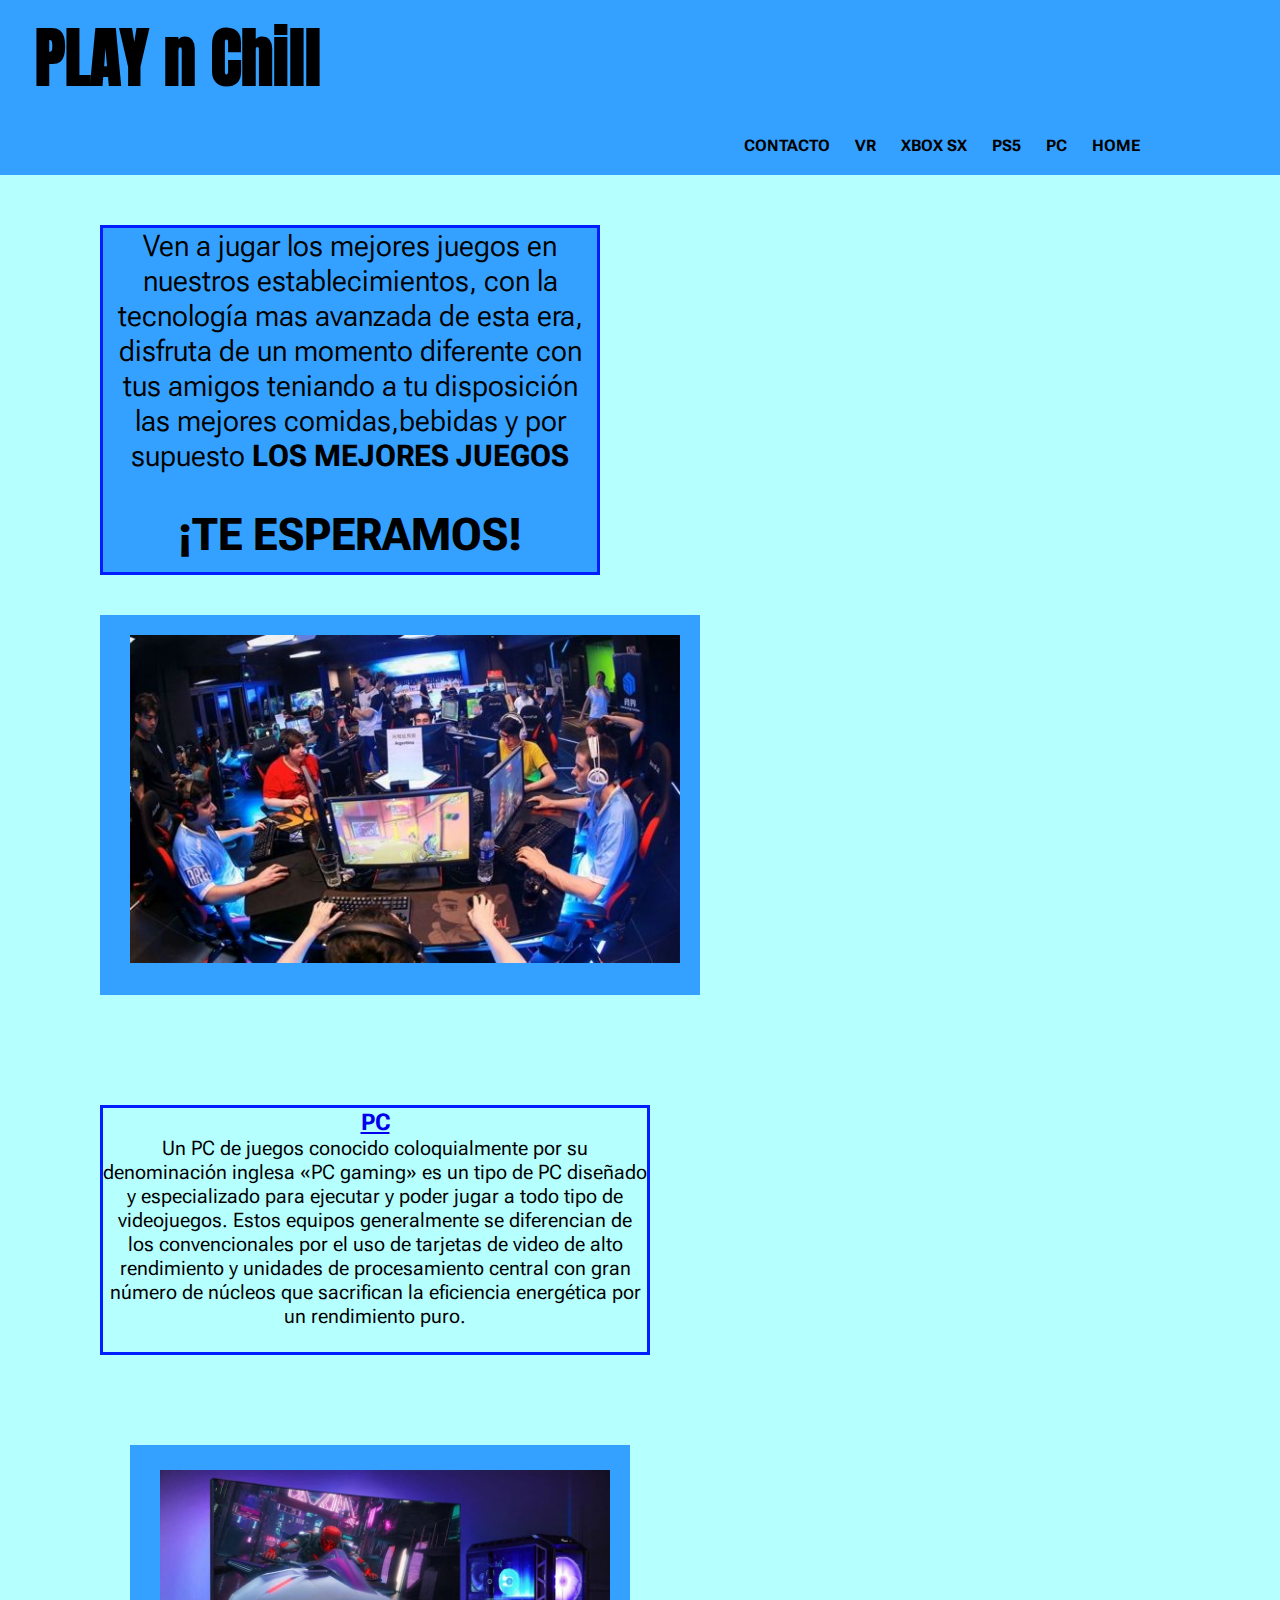
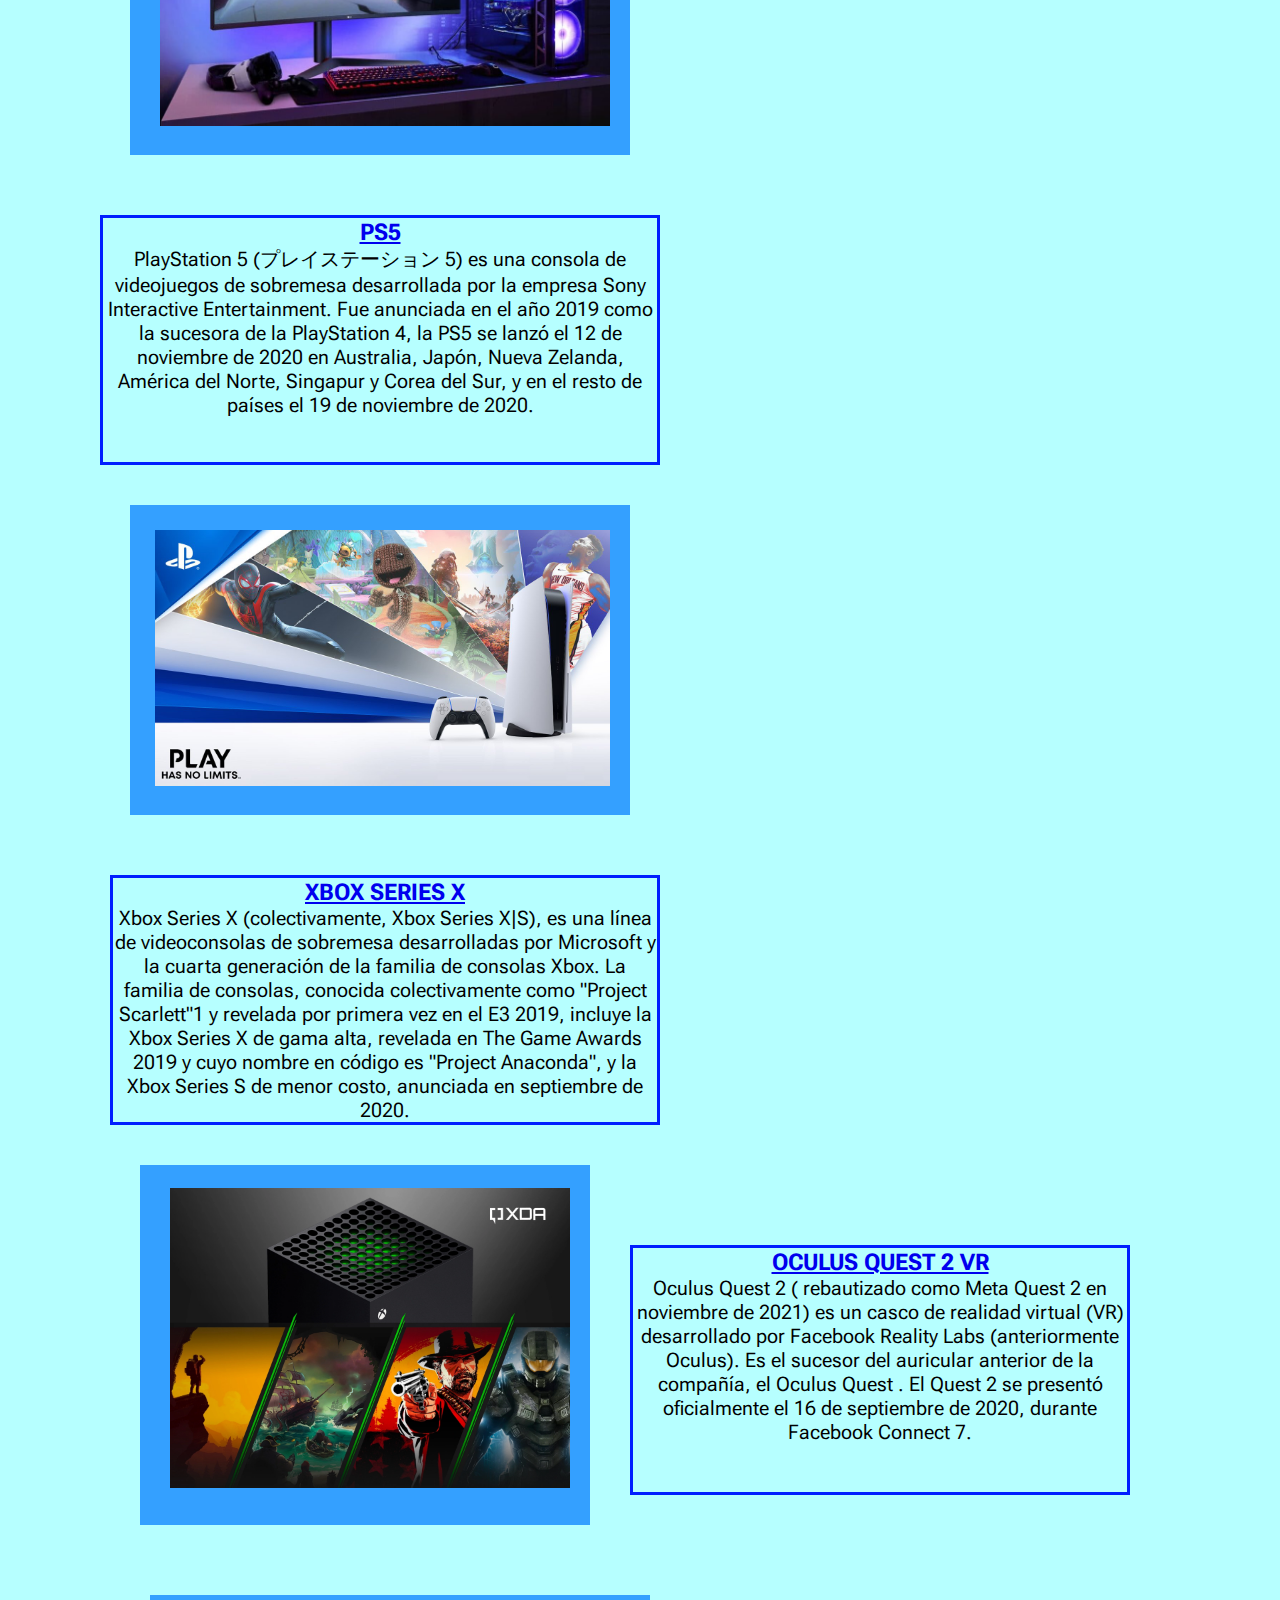
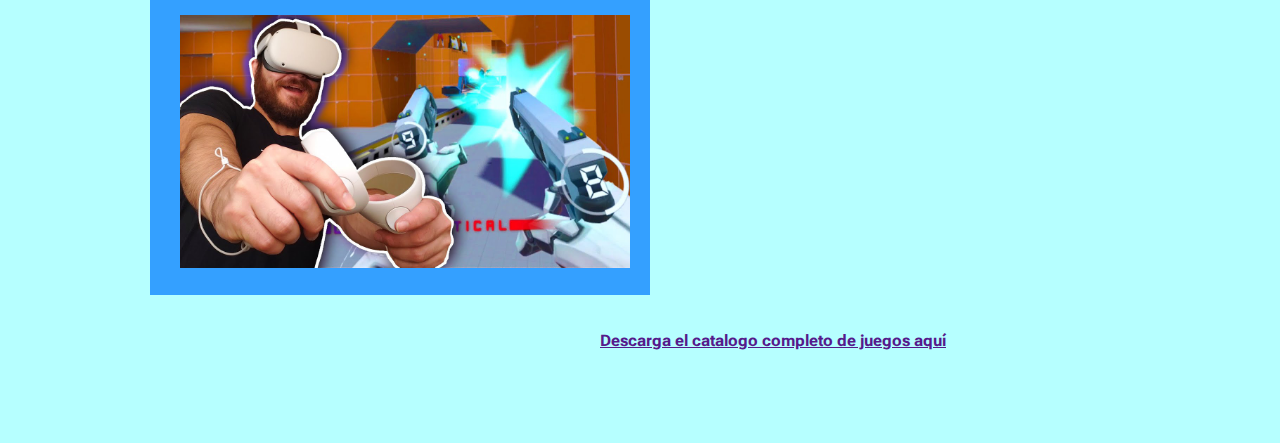
==== index.html @ 1701eed5 "Proyecto github" ====
<!DOCTYPE html>
<html lang="en">
<head>
    <meta charset="UTF-8">
    <meta http-equiv="X-UA-Compatible" content="IE=edge">
    <meta name="viewport" content="width=device-width, initial-scale=1.0">
    <link rel="preconnect" href="https://fonts.googleapis.com">
    <link rel="preconnect" href="https://fonts.gstatic.com" crossorigin>
    <link href="https://fonts.googleapis.com/css2?family=Anton&family=Roboto+Flex:opsz,wght@8..144,300&display=swap" rel="stylesheet">
     
      <link rel="stylesheet" href="Estilos.css">
      <title>Play n Chill</title>
</head>
<body>
     <header>
         <h1>
             PLAY n Chill
         </h1>

         <div class="menu">
            <section>
              <nav>
                <ul>
                    
                   <a href="index.html"><li>HOME</li></a>
                   <a href="PC.html"><li>PC</li></a>
                   <a href="PS5.html"><li>PS5</li></a>
                   <a href="XBOX SX.html"><li>XBOX SX</li></a>
                   <a href="VR.html"><li>VR</li></a>
                   <a href="CONTACTO.html"><li>CONTACTO</li></a>
                    
                </ul>
              </nav> 
            </section>
         </div>
     
     </header>

     <!-- dentro del comentario, como una oración --> 

    <main class="contenedorp">

    
       <section>
        <div class="letras-1" id="letras">
           <p>Ven a jugar los mejores juegos en nuestros establecimientos, con la tecnología mas avanzada de esta era, disfruta de un momento diferente con tus amigos teniando a tu disposición las mejores comidas,bebidas y por supuesto <b> LOS MEJORES JUEGOS</b> </p>
                <br>
           
           <h2>¡TE ESPERAMOS!</h2>
        </div>

       </section>

       
       <div class="img-1" id="img">
          
            <img src="./imagenes/gente jugando en un cyber.jpeg" width="100%" alt="gaming place">
          
        
       </div>

    
<br>

    <div class="letras-2" id="letras">
       <section>   
             <a href="PC.html"><h3>PC</h3></a>
                 
             <p>Un PC de juegos conocido coloquialmente por su 
                denominación inglesa «PC gaming» es un tipo de PC 
                diseñado y especializado para ejecutar y poder jugar a todo 
                tipo de videojuegos. Estos equipos generalmente se 
                diferencian de los convencionales por el uso de tarjetas de 
                video de alto rendimiento y unidades de procesamiento 
                central con gran número de núcleos que sacrifican la 
                eficiencia energética por un rendimiento puro. </p>
       </section>
    </div>

    <div class="img-2" id="img" id="img">
       <img src="./imagenes/PC GAMING.jpg"  width="100%"   alt="PC GAMING">
     
    </div>

    <div class="letras-3" id="letras">
       <section>

        <a href="PS5.html"><h3>PS5</h3></a>
           
              
          <p>PlayStation 5 (プレイステーション 5) es una consola de videojuegos de sobremesa desarrollada por la empresa Sony Interactive Entertainment. Fue anunciada en el año 2019 como la sucesora de la PlayStation 4, la PS5 se lanzó el 12 de noviembre de 2020 en Australia, Japón, Nueva Zelanda, América del Norte, Singapur y Corea del Sur, y en el resto de países el 19 de noviembre de 2020. </p>
        
       </section>
    </div>

      <div class="img-3" id="img">
         <img src="./imagenes/ps5 games.jpg" width="100%" alt="PS5">
      </div>

    <div class="letras-4" id="letras">
       <section>
        <a href="XBOX SX.html"><h3>XBOX SERIES X</h3></a>
          

          <p>Xbox Series X (colectivamente, Xbox Series X|S), es una línea de videoconsolas de sobremesa desarrolladas por Microsoft y la cuarta generación de la familia de consolas Xbox. La familia de consolas, conocida colectivamente como "Project Scarlett"1​ y revelada por primera vez en el E3 2019, incluye la Xbox Series X de gama alta, revelada en The Game Awards 2019 y cuyo nombre en código es "Project Anaconda", y la Xbox Series S de menor costo, anunciada en septiembre de 2020.</p>
        
       </section>
    </div>

    <div class="img-4" id="img">
         <img src="./imagenes/xbox pro" width="100%" alt="XBOX SX">
    </div>

    <div class="letras-5" id="letras"> 
       <section>

        <a href="VR.html"><h3>OCULUS QUEST 2 VR</h3></a>

         <p>Oculus Quest 2 ( rebautizado como Meta Quest 2 en noviembre de 2021) es un casco de realidad virtual (VR) desarrollado por Facebook Reality Labs (anteriormente Oculus). Es el sucesor del auricular anterior de la compañía, el Oculus Quest . El Quest 2 se presentó oficialmente el 16 de septiembre de 2020, durante Facebook Connect 7.</p>
       
      </section>
    </div> 
    

    <div class="img-5" id="img">
      <img src="./imagenes/vr gaming.jpg"  width="100%" alt="OCULUS VR">
    </div>
   

    </main>

    <br>
    <br>

      <a href=""><h4>Descarga el catalogo completo de juegos aquí</h4></a>

      <br>
      <br>
      <br>

    <footer>
        <h4>
            RBinc.2022
        </h4>
    </footer>
    
</body>
</html>
---- Estilos.css ----
*{
    box-sizing: border-box;
    margin: 0%;
    padding: 0;
}

body{
    background-color: rgb(182, 255, 255);
}

header{
    background-color: rgb(52, 160, 255);
    width: 100%;
    clear: both;
    content: " ";
    display: table;
}

h1{
    font-family: 'Anton', sans-serif;
    margin: 0;
    padding: 10px 35px;
    font-weight: bold;
    color: rgb(0, 0, 0);
    font-size: 4em;
}

.menu{
   margin: auto;
   padding: 0%;
   width: 90%;
   max-width: 1000px; 
   font-family: 'Roboto Flex', sans-serif;
     
}

.menu ul li{
    text-decoration: none;
    color: rgb(0, 0, 0);
    list-style: none;
    margin-left: 25px;
    padding: 20px 0px;
    font-weight: bold;
    float: right;
    display: block; 
    
}

.menu li:hover{
    background: #00ffff;
}

.menu li{
    display: inline-block;
    text-align: center;
}

/*Contenedor padre donde aplico grid para la estructura principal de las cajas y flexbox para el orden exacto de cada caja con su contenido*/

.contenedorp{
    display: grid;
    display: flex;
    flex-direction: row;
    flex-wrap: wrap;
    grid-template-columns: 2fr;
    grid-template-rows: 1fr 1fr 1fr 1fr 1fr;
    gap: 40px;
    margin-left: 100px;
    margin-right: 100px;
    margin-top: 50px;
    text-align: center;
    align-items: center;
    grid-template-areas: 
    "letras-1"
    "letras-2"
    "letras-3"
    "letras-4"
    "letras-5"
    "img-1"
    "img-2"
    "img-3"
    "img-4"
    "img-5"
    
    ;
}

#letras{
    border: 3px rgb(0, 30, 255) solid;
}

.letras-1{
    font-family: 'Roboto Flex', sans-serif;
    font-size: 30px;
    width: 500px;
    height: 350px;
    background-color:rgb(52, 160, 255); 
    border: 3px solid black;
    grid-area: letras-1;
   
    
    
}


.img-1{

    border: 20px solid rgb(52, 160, 255);
   background-color:rgb(52, 160, 255); 
   grid-area: img-1;
   width: 600px;
   height: 380px;
   padding-left: 10px;
    
}


.letras-2{
    font-family: 'Roboto Flex', sans-serif;
    font-size: 20px;
    width: 550px;
    height: 250px;
    grid-area: letras-2;
    border: 3px black solid;
    margin-top: 70px;
    
}

.img-2{
    margin-top: 50px;
    margin-left: 30px;
    border: 20px solid rgb(52, 160, 255);
   background-color:rgb(52, 160, 255); 
   grid-area: img-2;
   width: 500px;
   height: 310px;
   padding-left: 10px;
   padding-top: 5px;
    
}



.letras-3{
    font-family: 'Roboto Flex', sans-serif;
    font-size: 20px;
    width: 560px;
    height: 250px;
    grid-area: letras-3;
    border: 3px black solid;
    margin-top: 20px;
    
}

.img-3{
    border: 20px solid rgb(52, 160, 255);
    background-color:rgb(52, 160, 255); 
    grid-area: img-3;
    width: 500px;
    height: 310px;
    padding-left: 5px;
    margin-left: 30px;
    padding-top: 5px;

}

.letras-4{
    font-family: 'Roboto Flex', sans-serif;
    font-size: 20px;
    width: 550px;
    height: 250px;
    grid-area: letras-4;
    border: 3px black solid;
    margin-top: 20px;
    margin-left: 10px;
}

.img-4{
    border: 20px solid rgb(52, 160, 255);
    background-color:rgb(52, 160, 255); 
    height: 500px;
    grid-area: img-4;
    width: 450px;
    height: 360px;
    padding-top: 3px;
    padding-left: 10px;
    margin-left: 40px;
     
    
}

.letras-5{
    font-family: 'Roboto Flex', sans-serif;
    font-size: 20px;
    width: 500px;
    height: 250px;
    grid-area: letras-5;
    border: 3px black solid;
    margin-top: 50px;

}

.img-5{
    border: 20px solid rgb(52, 160, 255);
    background-color:rgb(52, 160, 255); 
    grid-area: img-5;
    width: 500px;
    height: 300px;
    padding-left: 10px;
    margin-left: 50px;
    margin-top: 30px;
    
}

h4{
    font-family: 'Roboto Flex', sans-serif;
    margin-left: 600px;
}

footer{
    font-family: 'Roboto Flex', sans-serif;
    margin-left: 700px;
    padding-bottom: 20px;
    color: rgb(52, 160, 255);
}

/*Media queries donde aplico la adptabilidad para pantallas de 600px y le doy una aperiencia diferente a la pagina cuando esta en modo mobile*/
 

@media only screen and (max-width: 600px){

    header{
        background-color:rgb(0, 255, 89);
        width: 100%;
        clear: both;
        content: " ";
        display: table;
    }

    .menu li:hover{
        background: #fffb00;
    }
    
  .contenedorp{
      gap: 20px;
  }  
    
 #letras{
     width: 300px;
     height: auto;
     font-size: 22px;
     border: 3px rgb(0, 255, 89) solid;
     background-color:rgb(0, 255, 89);
    
 }
 
    #img{
     width: 400px;
     height: auto;
     border:  10px rgb(0, 255, 89) solid;
     background-color:rgb(0, 255, 89);
  }
  h4{
    font-family: 'Roboto Flex', sans-serif;
    margin-left: 0px;
    text-align: center;
    color:rgb(0, 158, 55) ;
}

footer{
    font-family: 'Roboto Flex', sans-serif;
    margin-left: 0px;
    padding-bottom: 20px;
    text-align: center;
    color:rgb(0, 158, 55) ;
}


 


}
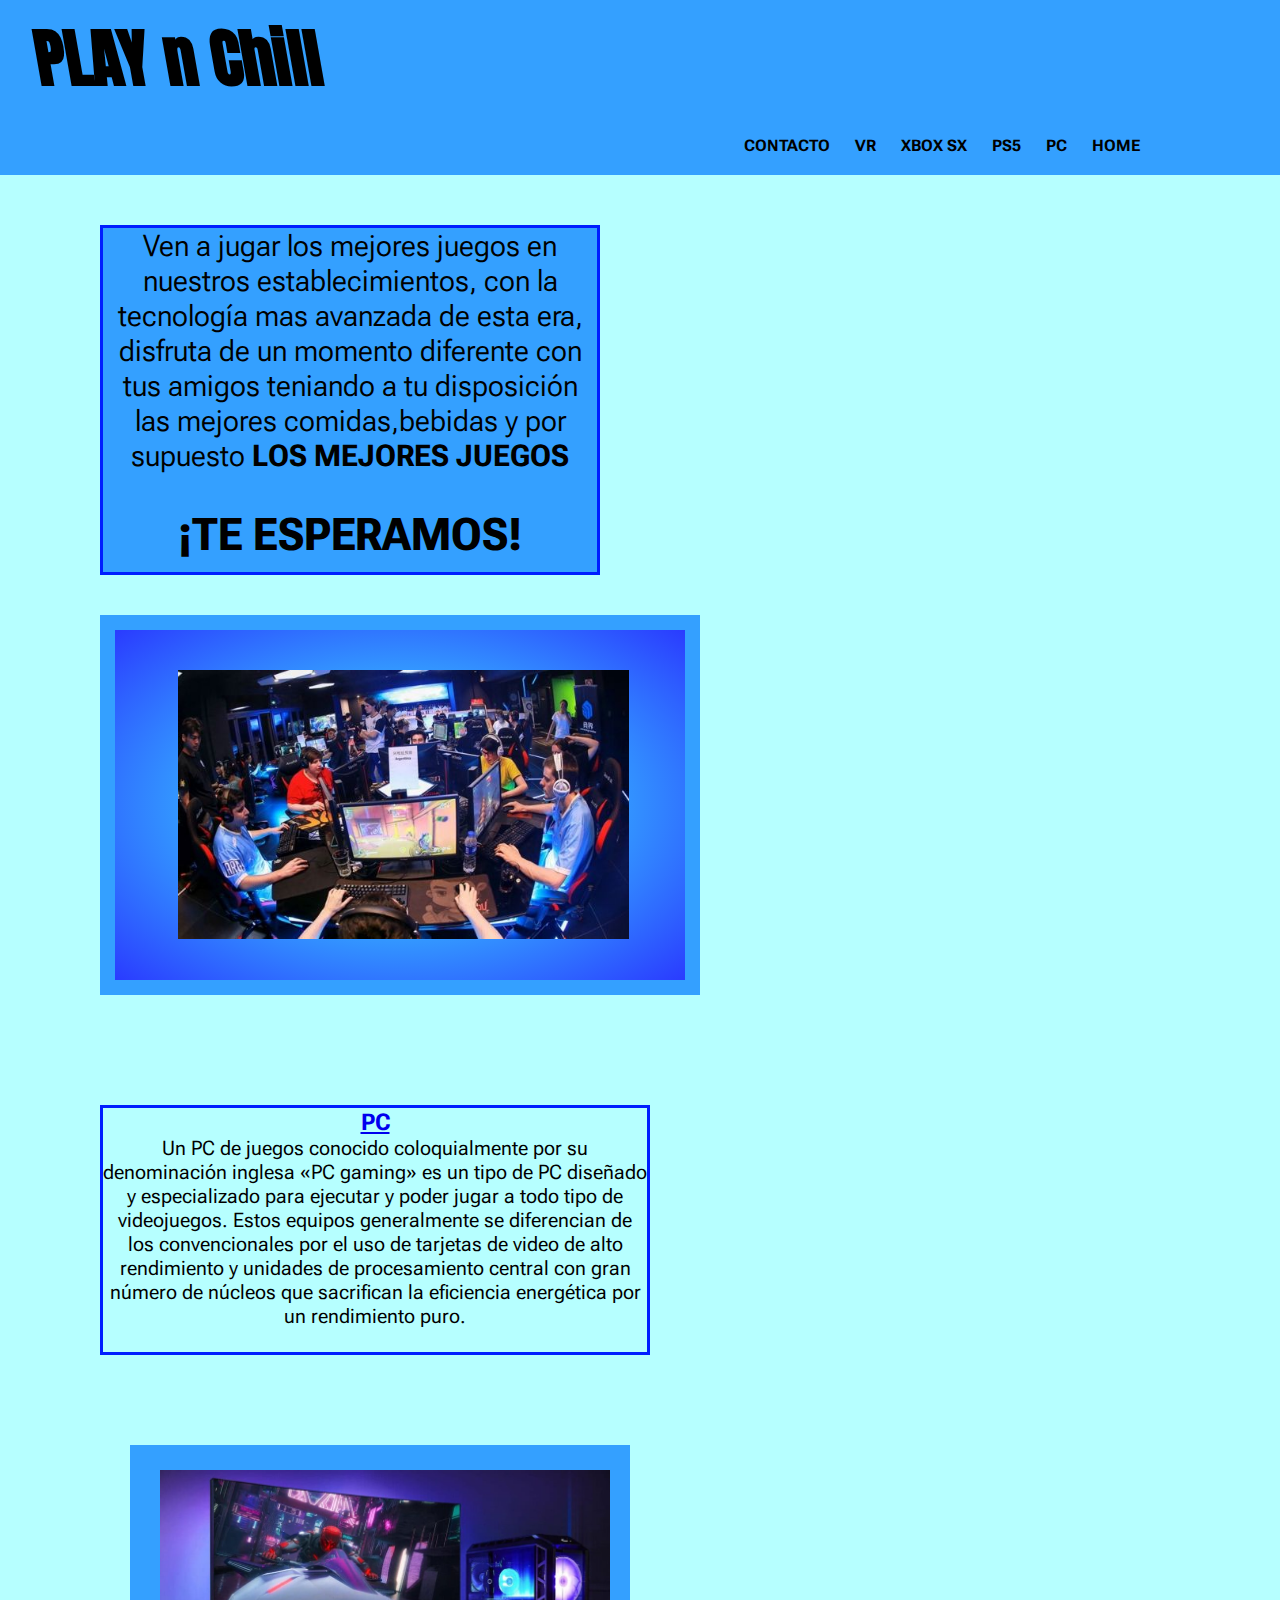
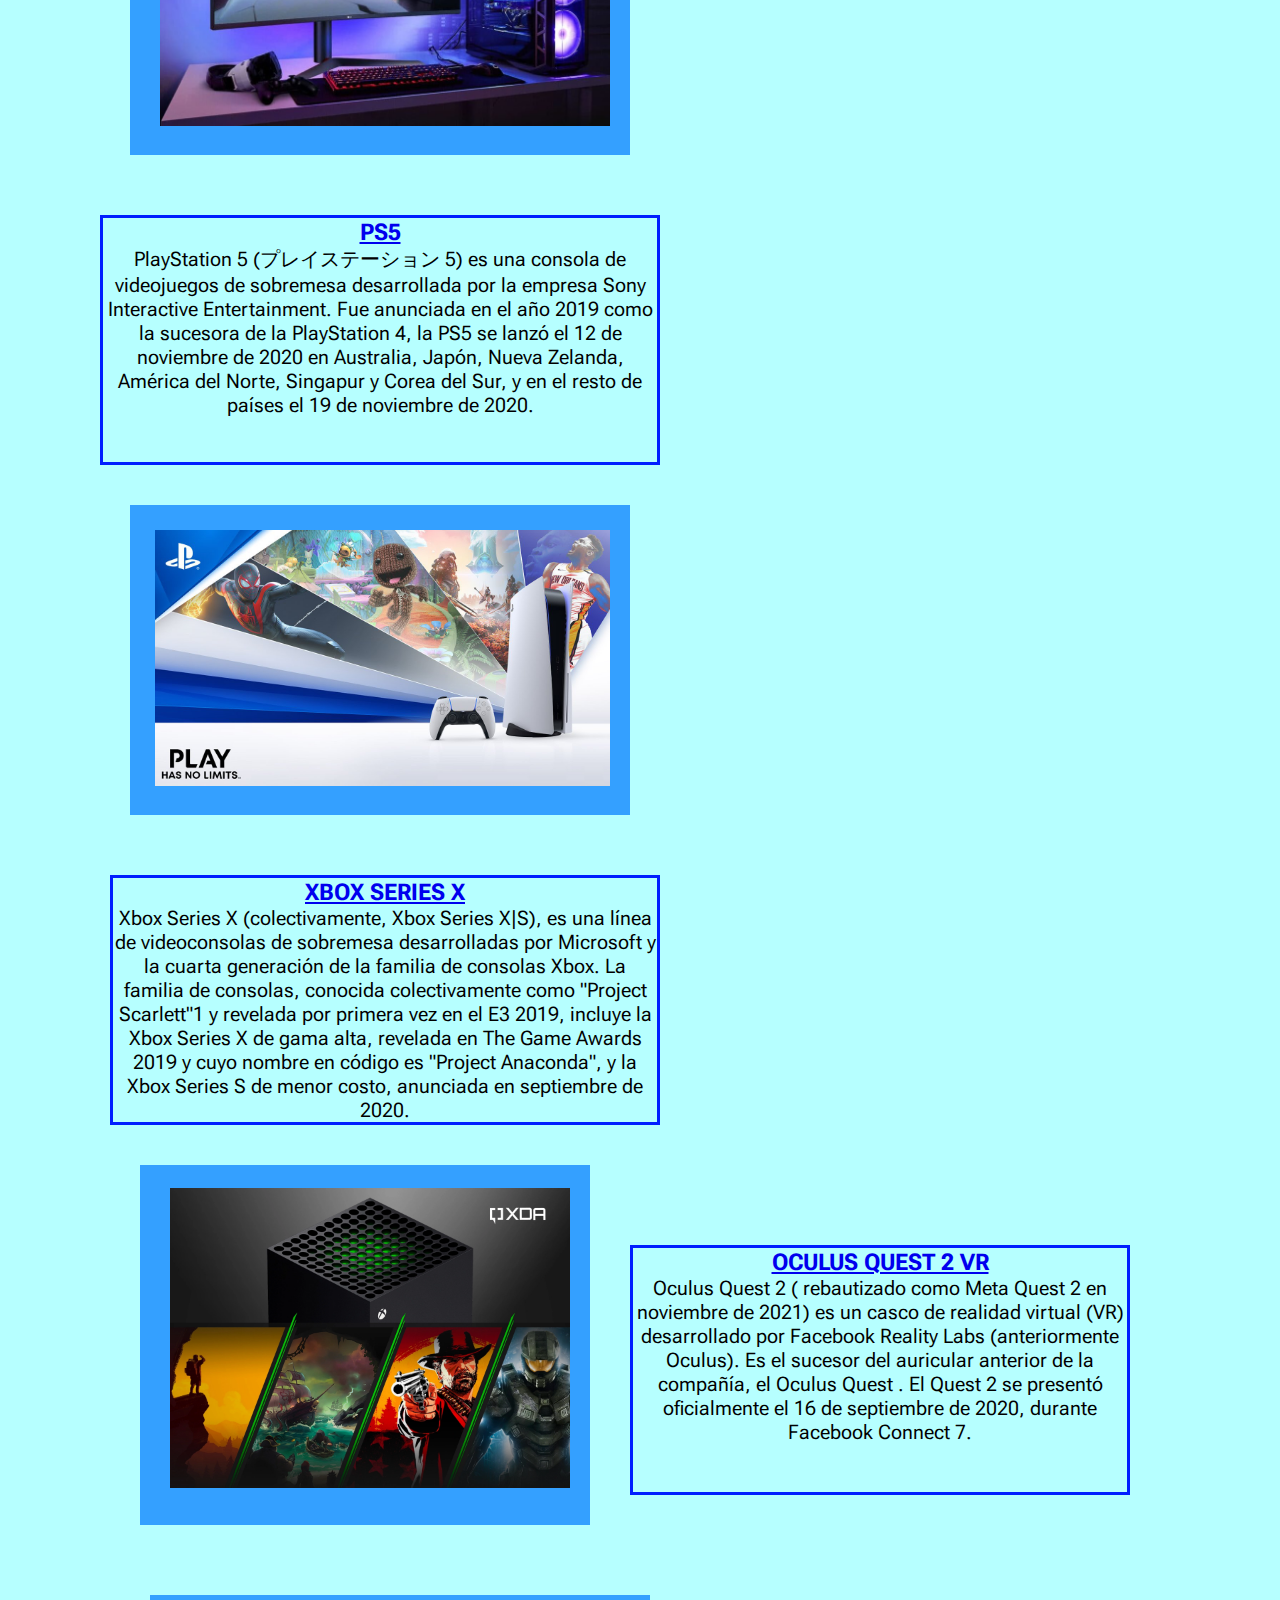
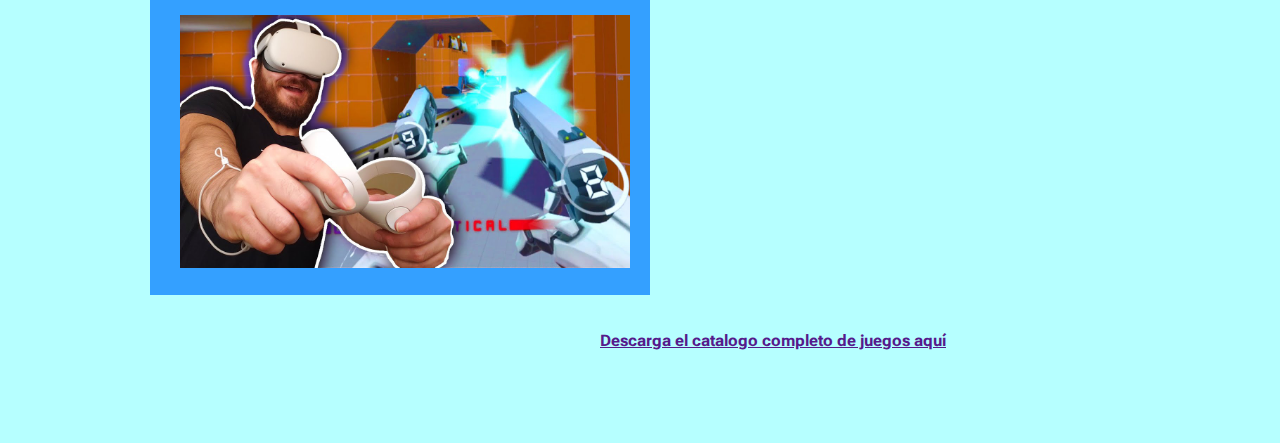
==== commit 4c26c8c0: "agregue animaciones y gradientes" ====
--- a/index.html
+++ b/index.html
@@ -54,7 +54,7 @@
        
        <div class="img-1" id="img">
           
-            <img src="./imagenes/gente jugando en un cyber.jpeg" width="100%" alt="gaming place">
+            <img src="./imagenes/gente jugando en un cyber.jpeg" width="80%" alt="gaming place">
           
         
        </div>
@@ -101,7 +101,6 @@
        <section>
         <a href="XBOX SX.html"><h3>XBOX SERIES X</h3></a>
           
-
           <p>Xbox Series X (colectivamente, Xbox Series X|S), es una línea de videoconsolas de sobremesa desarrolladas por Microsoft y la cuarta generación de la familia de consolas Xbox. La familia de consolas, conocida colectivamente como "Project Scarlett"1​ y revelada por primera vez en el E3 2019, incluye la Xbox Series X de gama alta, revelada en The Game Awards 2019 y cuyo nombre en código es "Project Anaconda", y la Xbox Series S de menor costo, anunciada en septiembre de 2020.</p>
         
        </section>
--- a/Estilos.css
+++ b/Estilos.css
@@ -23,6 +23,12 @@
     font-weight: bold;
     color: rgb(0, 0, 0);
     font-size: 4em;
+    transition: all 2s ease;
+}
+
+h1:hover{
+    transform: skew(10deg);
+    border-radius: 0%;
 }
 
 .menu{
@@ -87,7 +93,19 @@
 
 #letras{
     border: 3px rgb(0, 30, 255) solid;
-}
+    transition: all 2s ease;
+
+}
+
+
+
+#letras:hover{
+    background-color:rgb(52, 160, 255); 
+    transform: skew(10deg);
+    border-radius: 0%;
+}
+
+
 
 .letras-1{
     font-family: 'Roboto Flex', sans-serif;
@@ -104,14 +122,13 @@
 
 
 .img-1{
-
-    border: 20px solid rgb(52, 160, 255);
-   background-color:rgb(52, 160, 255); 
+   border: 15px solid rgb(52, 160, 255);
+   background: radial-gradient( rgb(255, 255, 255), rgb(52, 160, 255) ,rgb(42, 59, 255) );
    grid-area: img-1;
    width: 600px;
    height: 380px;
-   padding-left: 10px;
-    
+   padding-left: 7px;
+   padding-top:40px;
 }
 
 
